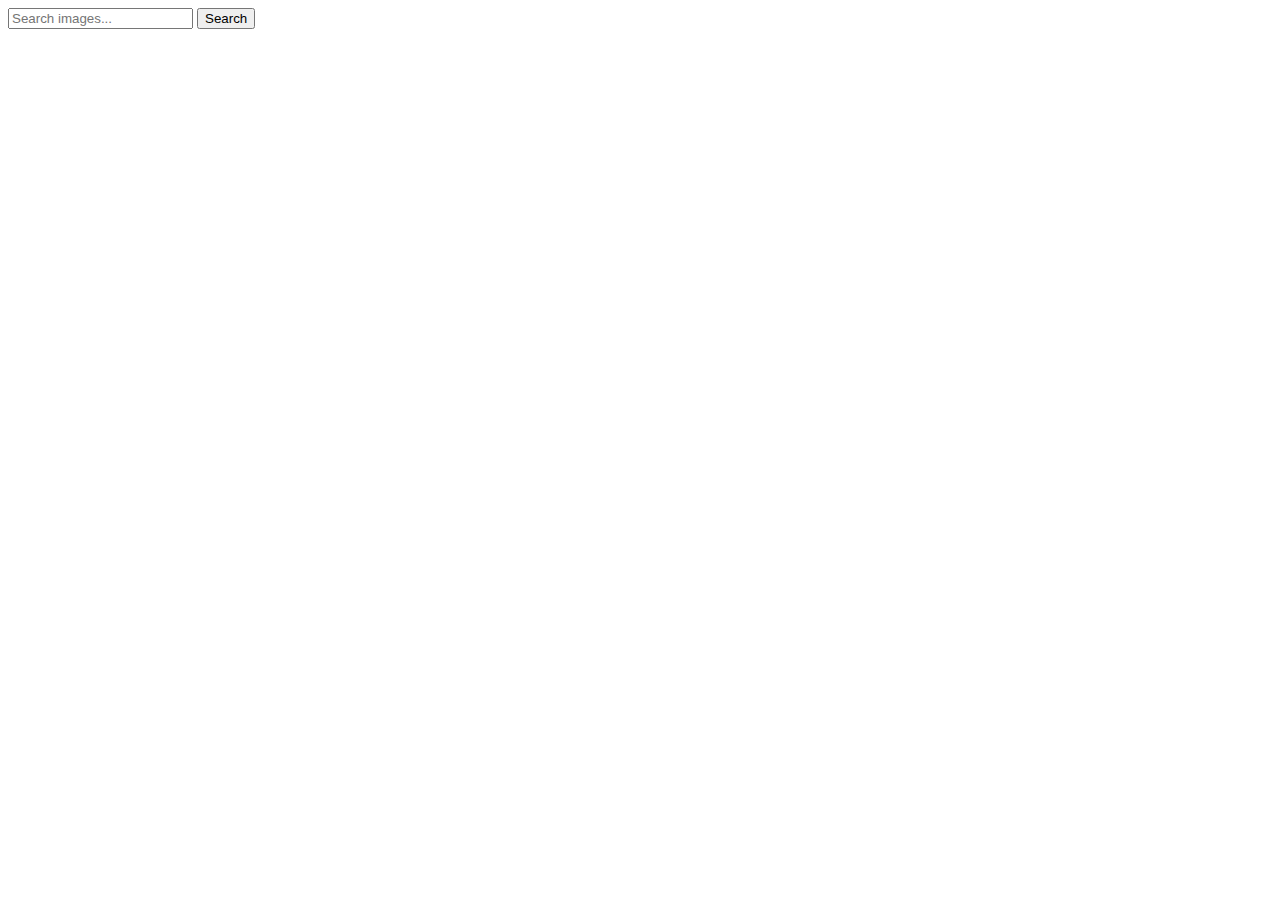
==== index.html @ d628c6a2 "Deploying to gh-pages from @ KseniaSenko/goit-js-hw-12@64fd429c869da3ba2a516bbcdb0cfe76c988a36c 🚀" ====
<!DOCTYPE html>
<html lang="en">
  <head>
    <meta charset="UTF-8" />
    <link rel="icon" type="image/svg+xml" href="/goit-js-hw-12/favicon.svg" />
    <meta name="viewport" content="width=device-width, initial-scale=1.0" />
    <title>Homework 10</title>
    <link rel="preconnect" href="https://fonts.googleapis.com" />
    <link rel="preconnect" href="https://fonts.gstatic.com" crossorigin />
    <link
      href="https://fonts.googleapis.com/css2?family=Montserrat:wght@400;600&display=swap"
      rel="stylesheet"
    />
    
    <script type="module" crossorigin src="/goit-js-hw-12/commonHelpers.js"></script>
    <link rel="stylesheet" href="/goit-js-hw-12/assets/index-a66bcbbf.css">
  </head>
  <body>
    <form class="form-search">
      <input
        class="form-value"
        type="text"
        placeholder="Search images..."
        name="query"
      />
      <button class="form-btn" type="submit">Search</button>
    </form>
    <span class="loader"></span>
    <ul class="gallery container"></ul>
    
  </body>
</html>
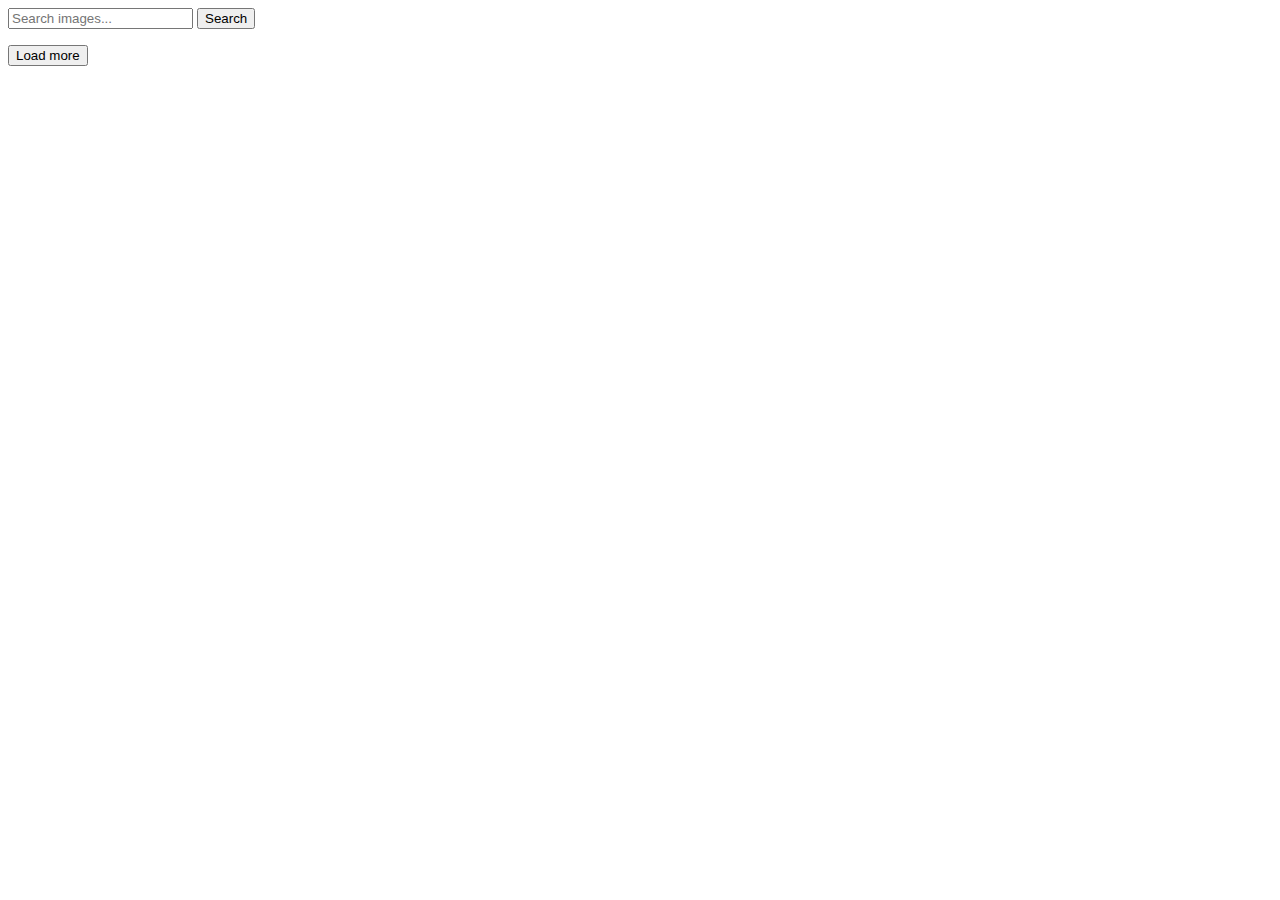
==== commit fa85d93b: "Deploying to gh-pages from @ KseniaSenko/goit-js-hw-12@9c9743b5d440198474fb4e74c742a2640f81d168 🚀" ====
--- a/index.html
+++ b/index.html
@@ -13,7 +13,9 @@
     />
     
     <script type="module" crossorigin src="/goit-js-hw-12/commonHelpers.js"></script>
-    <link rel="stylesheet" href="/goit-js-hw-12/assets/index-a66bcbbf.css">
+    <link rel="modulepreload" crossorigin href="/goit-js-hw-12/assets/vendor-64b55ca9.js">
+    <link rel="stylesheet" href="/goit-js-hw-12/assets/vendor-cf6910df.css">
+    <link rel="stylesheet" href="/goit-js-hw-12/assets/index-596b04bb.css">
   </head>
   <body>
     <form class="form-search">
@@ -25,8 +27,11 @@
       />
       <button class="form-btn" type="submit">Search</button>
     </form>
+
+    <ul class="gallery container"></ul>
+
+    <button type="button" class="load-btn hidden">Load more</button>
     <span class="loader"></span>
-    <ul class="gallery container"></ul>
     
   </body>
 </html>
